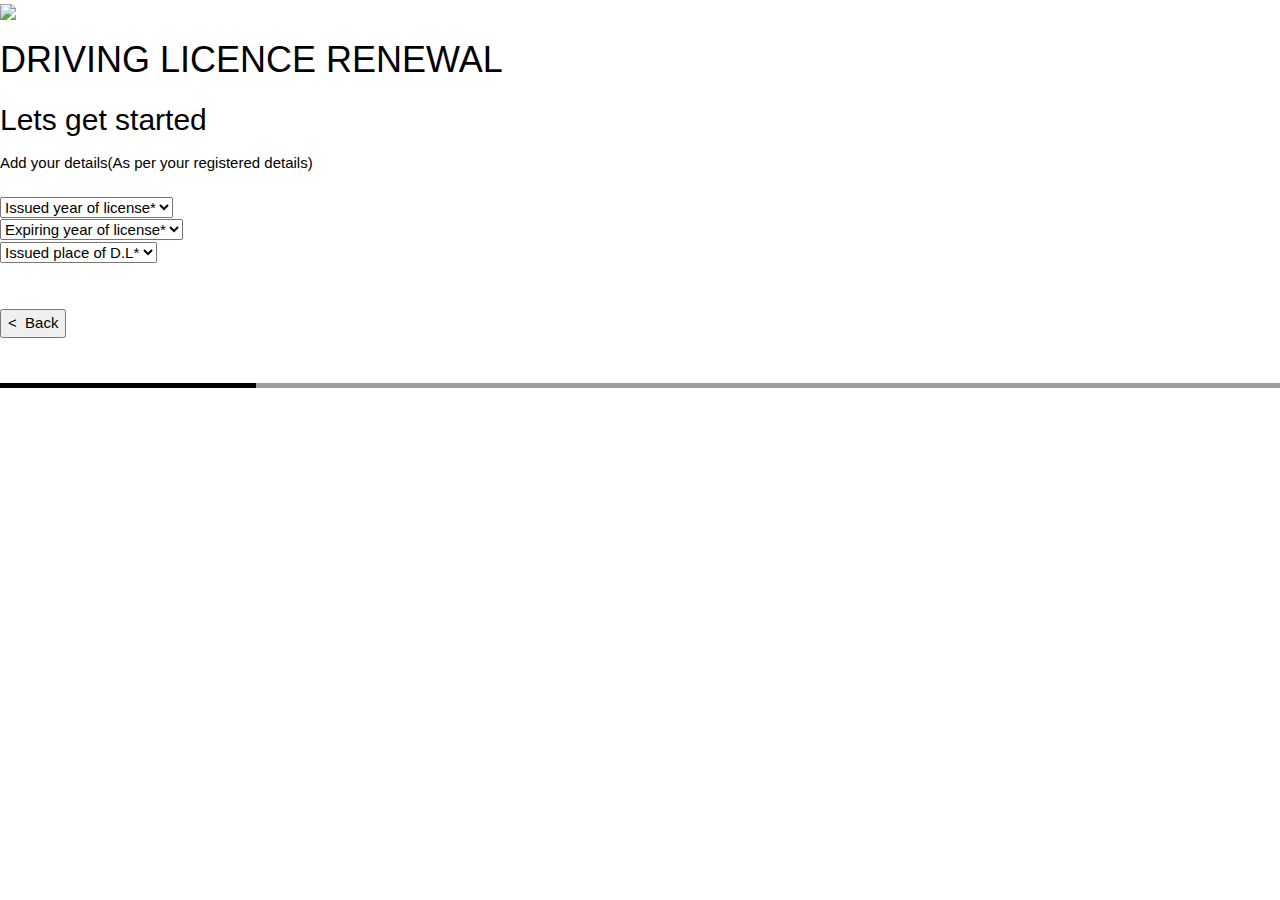
==== page2.html @ 1b11f14e "Update page2.html" ====
<!DOCTYPE html>
<html>
<head>
	<meta charset="utf-8">
	<title>License Renewal Portal</title>
	<meta name="viewport" content="width=device-width, initial-scale=1">
	<link rel="stylesheet" href="https://www.w3schools.com/w3css/4/w3.css">
	<link rel="stylesheet" type="text/css" href="style.css">
	<script type="text/javascript">
		function call() {
			progress();
		}
	</script>
</head>
<body onload="call()">
<div id="header">
	<a href="index.html"><img style="height: 80px"src="images\logo.png"></a>
</div>
<div id="main-content-1">
	<h1>DRIVING LICENCE RENEWAL</h1>
	<h2>Lets get started</h2>
	<span>Add your details(As per your registered details)</span><br><br>
	<form action="page3.html" method="post">
		    <select class="input-select"type="number"required onchange="progress();nextStep();">
		    	<option value=""selected>Issued year of license*</option>
		    	<option value="2010">2010</option>
		    	<option value="2011">2011</option>
		    	<option value="2012">2012</option>
		    	<option value="2013">2013</option>
		    </select><br>
		    <select class="input-select" type="number"required onchange="progress();nextStep();">
		    	<option value=""selected>Expiring year of license*</option>
		    	<option value="2010">2010</option>
		    	<option value="2011">2011</option>
		    	<option value="2012">2012</option>
		    	<option value="2013">2013</option>
		    </select><br>
		    <select class="input-select" type="text"required onchange="progress();nextStep();">
		    	<option value=""selected>Issued place of D.L*</option>
		    	<option value="Delhi">Delhi</option>
		    	<option value="Mumbai">Mumbai</option>
		    	<option value="J&K">J&K</option>
		    	<option value="Kerela">Kerela</option>
		    </select><br><br><br></form>
        <button class="input-next"onclick="window.location.href='index.html'">< &nbsp;Back</button><br><br><br>
          <div class="w3-grey">
  <div id="bar"class="w3-black" style="height:5px;width:20%;"></div>
</div><br>
</div>
<script>
function progress() {
	var x=document.getElementsByTagName('select');
  var elem = document.getElementById("bar");
  var count =0; 
  var width =20;
  for (var i = 0; i < 3; i++) {
   	if (x[i].value!= "") {count++;}
   } 
  width = width + count*10;
  elem.style.width = width + '%'; }
  function nextStep(){
  	var x=document.getElementsByTagName('select');
  	if(x[0].value!= "" && x[1].value!= "" && x[2].value != "")
  	{window.location = "http://localhost/assignment/page3.html";}
  }
</script>
</body>
</html>
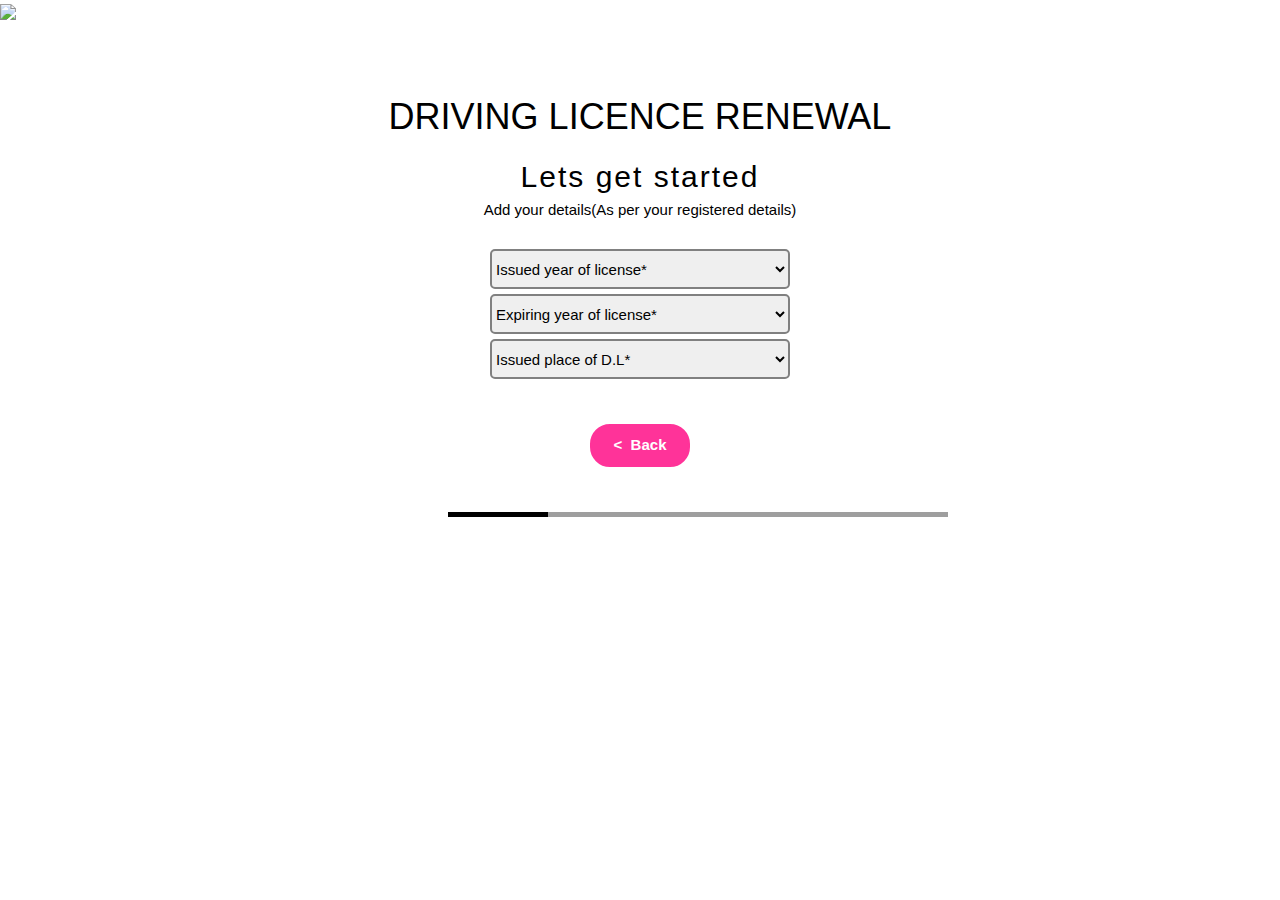
==== commit 524a106e: "Update page2.html" ====
--- a/page2.html
+++ b/page2.html
@@ -3,9 +3,10 @@
 <head>
 	<meta charset="utf-8">
 	<title>License Renewal Portal</title>
-	<meta name="viewport" content="width=device-width, initial-scale=1">
+	<meta name="viewport" content="width=device-width, initial-scale=1, maximum-scale=1.0, user-scalable=no">
 	<link rel="stylesheet" href="https://www.w3schools.com/w3css/4/w3.css">
 	<link rel="stylesheet" type="text/css" href="style.css">
+	<link rel="icon" href="images\logo.ico">
 	<script type="text/javascript">
 		function call() {
 			progress();
@@ -61,7 +62,7 @@
   function nextStep(){
   	var x=document.getElementsByTagName('select');
   	if(x[0].value!= "" && x[1].value!= "" && x[2].value != "")
-  	{window.location = "http://localhost/assignment/page3.html";}
+  	{window.location = "https://sadam452.github.io/form-with-dynamic-step-change-progress-bar/page3.html";}
   }
 </script>
 </body>
--- a/style.css
+++ b/style.css
@@ -0,0 +1,90 @@
+#header {
+	width: 100%;
+	height: 80px;
+}
+#main-content-1 {
+    text-align: center;
+	font-family: sans-serif;
+}
+#main-content-1 h2 {
+	letter-spacing: 2px;
+	margin: 0;
+}
+.input-name {
+	width: 300px;
+	padding: 15px;
+	height: 40px;
+	border: 2px solid grey;
+	border-radius: 5px;
+}
+.input-name:hover{
+	border: 2px solid pink;
+}
+#type,#type1 {
+	background-color: #ccffcc;
+	padding: 4px;
+}
+.input-next {
+	width: 100px;
+	padding: 8px;
+	font-weight: bold;
+	background-color: #ff3399;
+	border: 2px solid #ff3399;
+	border-radius: 20px;
+	outline: none;
+	color: white;
+	cursor: pointer;
+}
+.w3-grey {
+	width: 500px;
+	margin-left: 35%;
+}
+.input-select {
+	width: 300px;
+	height: 40px;
+	border: 2px solid grey;
+	border-radius: 5px;
+	margin-top: 5px;
+}
+.input-select:hover {
+	border: 2px solid pink;
+}
+#choose {
+	width: 300px;
+	margin-left: 40%;
+}
+.line {
+	width: 280px;
+	padding: 7px;
+	border-radius: 5px;
+	margin-left: 40%;
+	text-align: left;
+}
+.line2 {
+	width: 280px;
+	padding: 10px;
+	border-radius: 5px;
+	text-align: left;
+	display: inline;
+}
+#main-content-1 .next-line {
+	margin-left: -227px;
+}
+/*for small screens*/
+@media (max-width:600px){
+#choose{
+	margin-left: 3%;
+	width:400px;
+}
+.w3-grey{
+	margin-left: 3%;
+	width: 350px;
+	overflow: hidden;
+	}
+.line {
+	margin-left: 20%;
+}
+	#main-content-1 .next-line {
+	margin-left: -220px;
+}
+}
